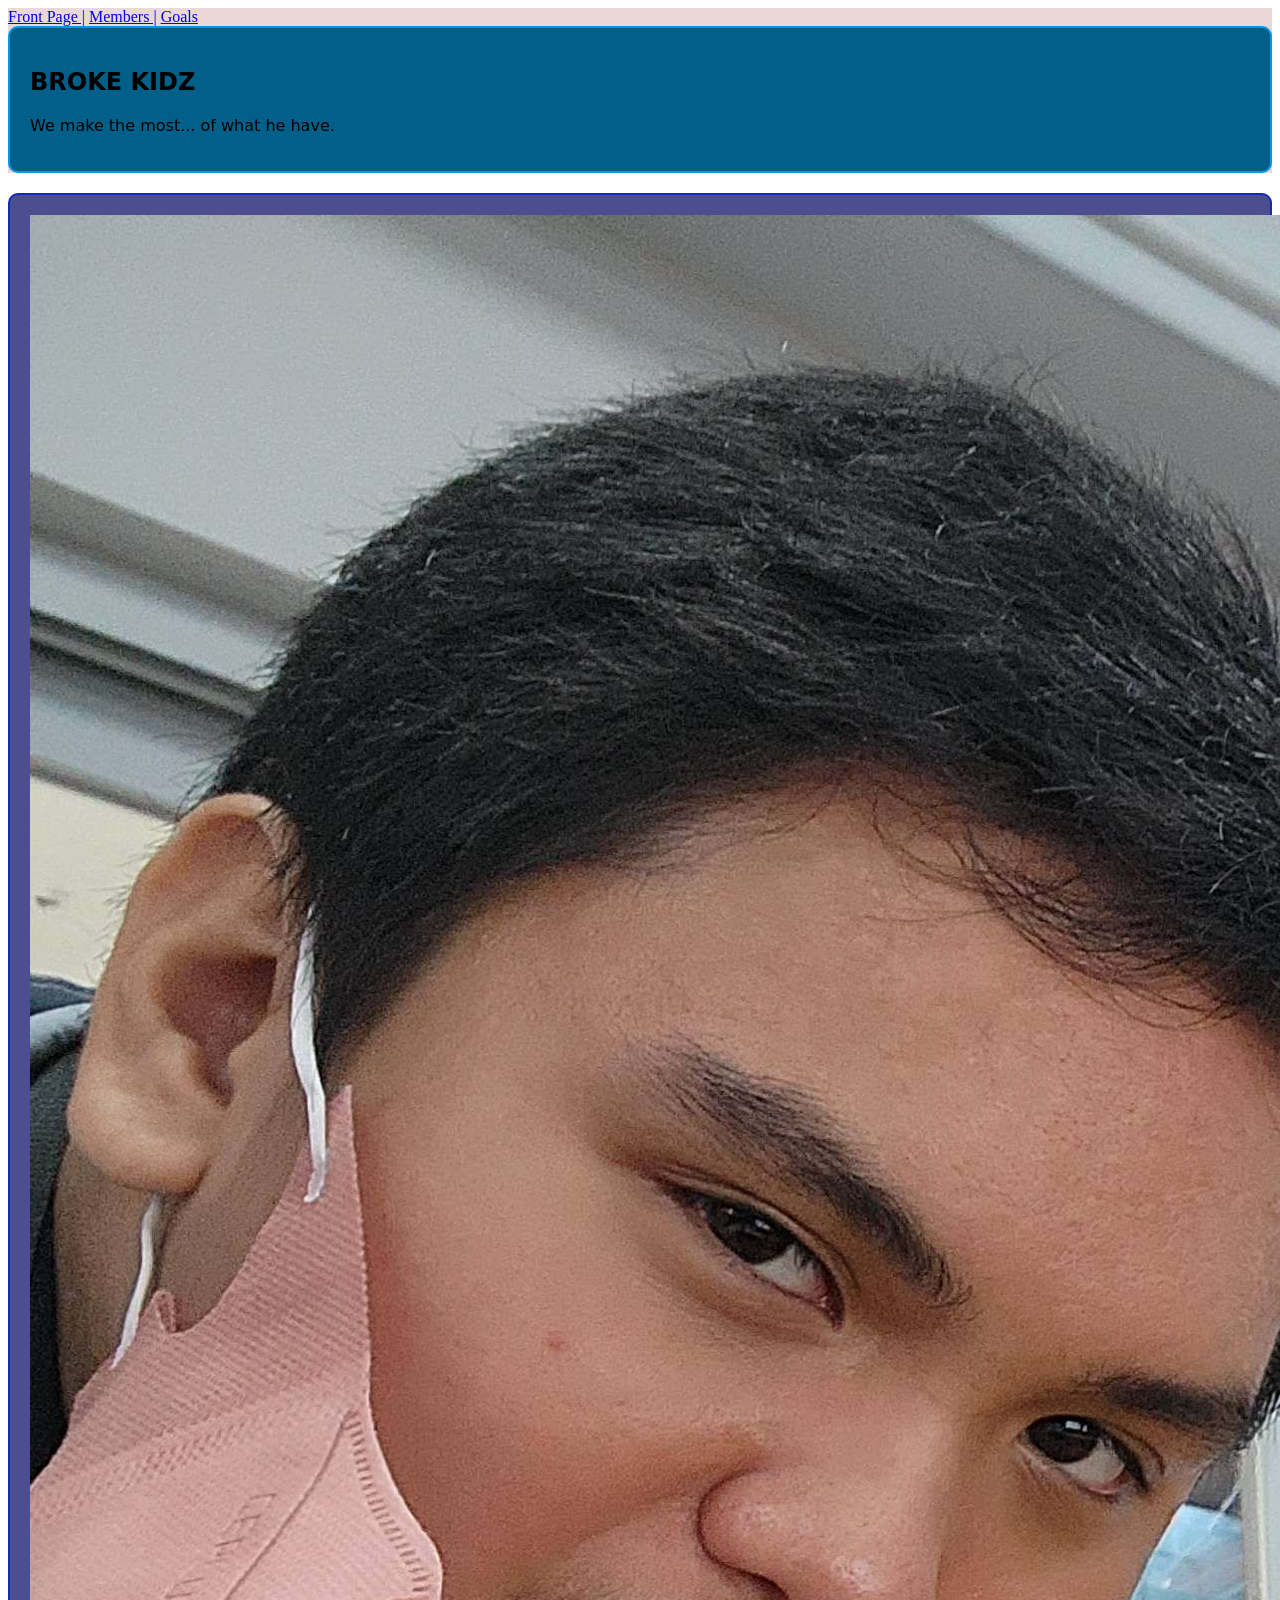
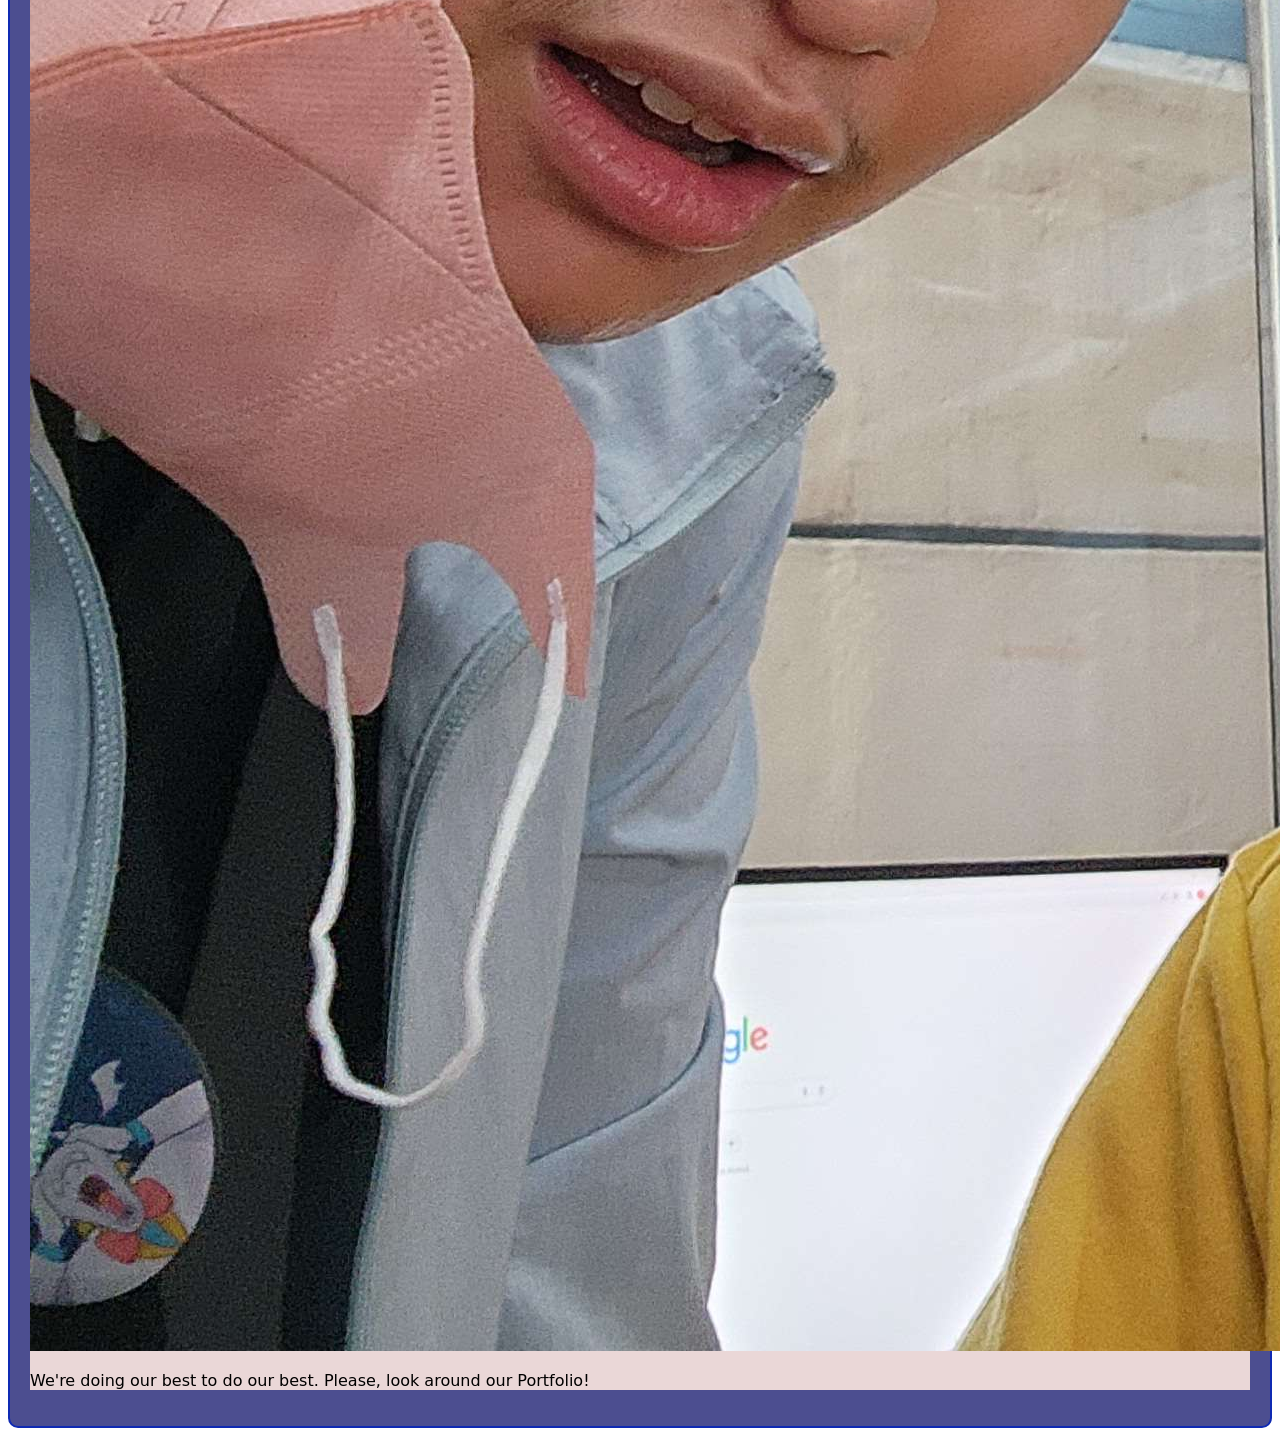
==== RJA PORTFOLIO/Frontpage.html @ c218b042 "Initial commit" ====
<!DOCTYPE html>
<html>

<head>
  <meta charset="utf-8">
  <meta name="viewport" content="width=device-width">
  <title>Rolando, Josh and Andrei Portfolio FRONT</title>
  <link href="Frontpage.css" rel="stylesheet" type="text/css" />
</head>

<body>
  <nav>
    <div class="container">

      
    <span><a href="./Frontpage.html">Front Page |</a></span>
    <span><a href="./Members.html">Members |</a></span>
    <span><a href="./Goals.html">Goals</a></span>
  </nav>
</div>
  <section class="introduction">
    <div class="container">
      <div class="intro-box">
        <h1>BROKE KIDZ</h1>
        <p>We make the most... of what he have.</p>
        </div>
      </div>
    </section>
  <section class="more">
    <div class="container">
  <img src="BROKE KIDZ.jpg" alt="3 very handsome boys posing for a picture" style="justify-content: center; size-adjust: 25%;">
      <p>We're doing our best to do our best. Please, look around our Portfolio!</p>
---- RJA PORTFOLIO/Frontpage.css ----
.container {
  width: 100%;
  height: 100%;
  background: #ead7d7;
  position: stitop;
  outline: black 5px;
}

  .intro-box {
    background-color: #00608a; 
    padding: 20px;
    border: 2px solid #0099e6; 
    border-radius: 10px;
    margin-bottom: 20px; 
    justify-content: center;

   
  }

  .more {
    background-color: #4c4e90; 
    padding: 20px;
    border: 2px solid #0f2ab3; 
    border-radius: 10px;
    justify-content: center;
 
  }
h1{
  font-family: system-ui, -apple-system, BlinkMacSystemFont, 'Segoe UI', Roboto, Oxygen, Ubuntu, Cantarell, 'Open Sans', 'Helvetica Neue', sans-serif;
}
p {
  font-family: system-ui, -apple-system, BlinkMacSystemFont, 'Segoe UI', Roboto, Oxygen, Ubuntu, Cantarell, 'Open Sans', 'Helvetica Neue', sans-serif;
}
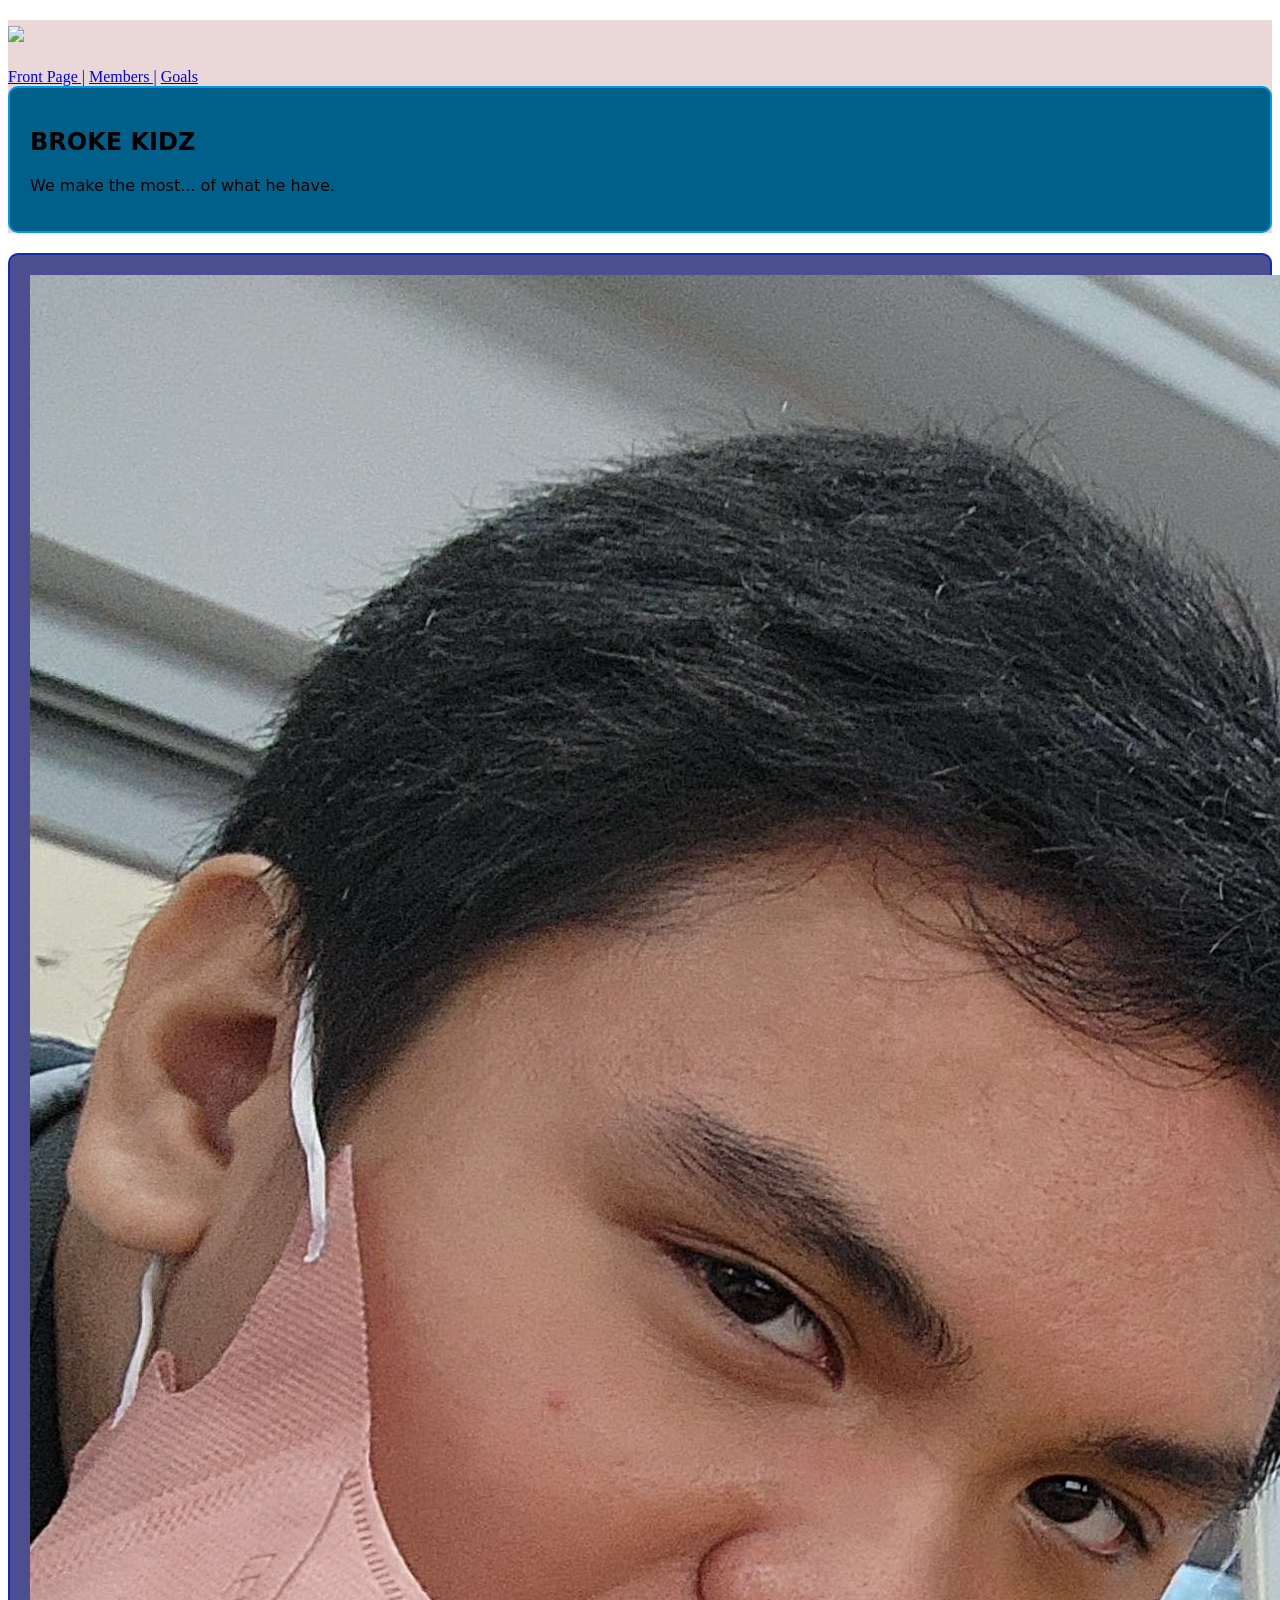
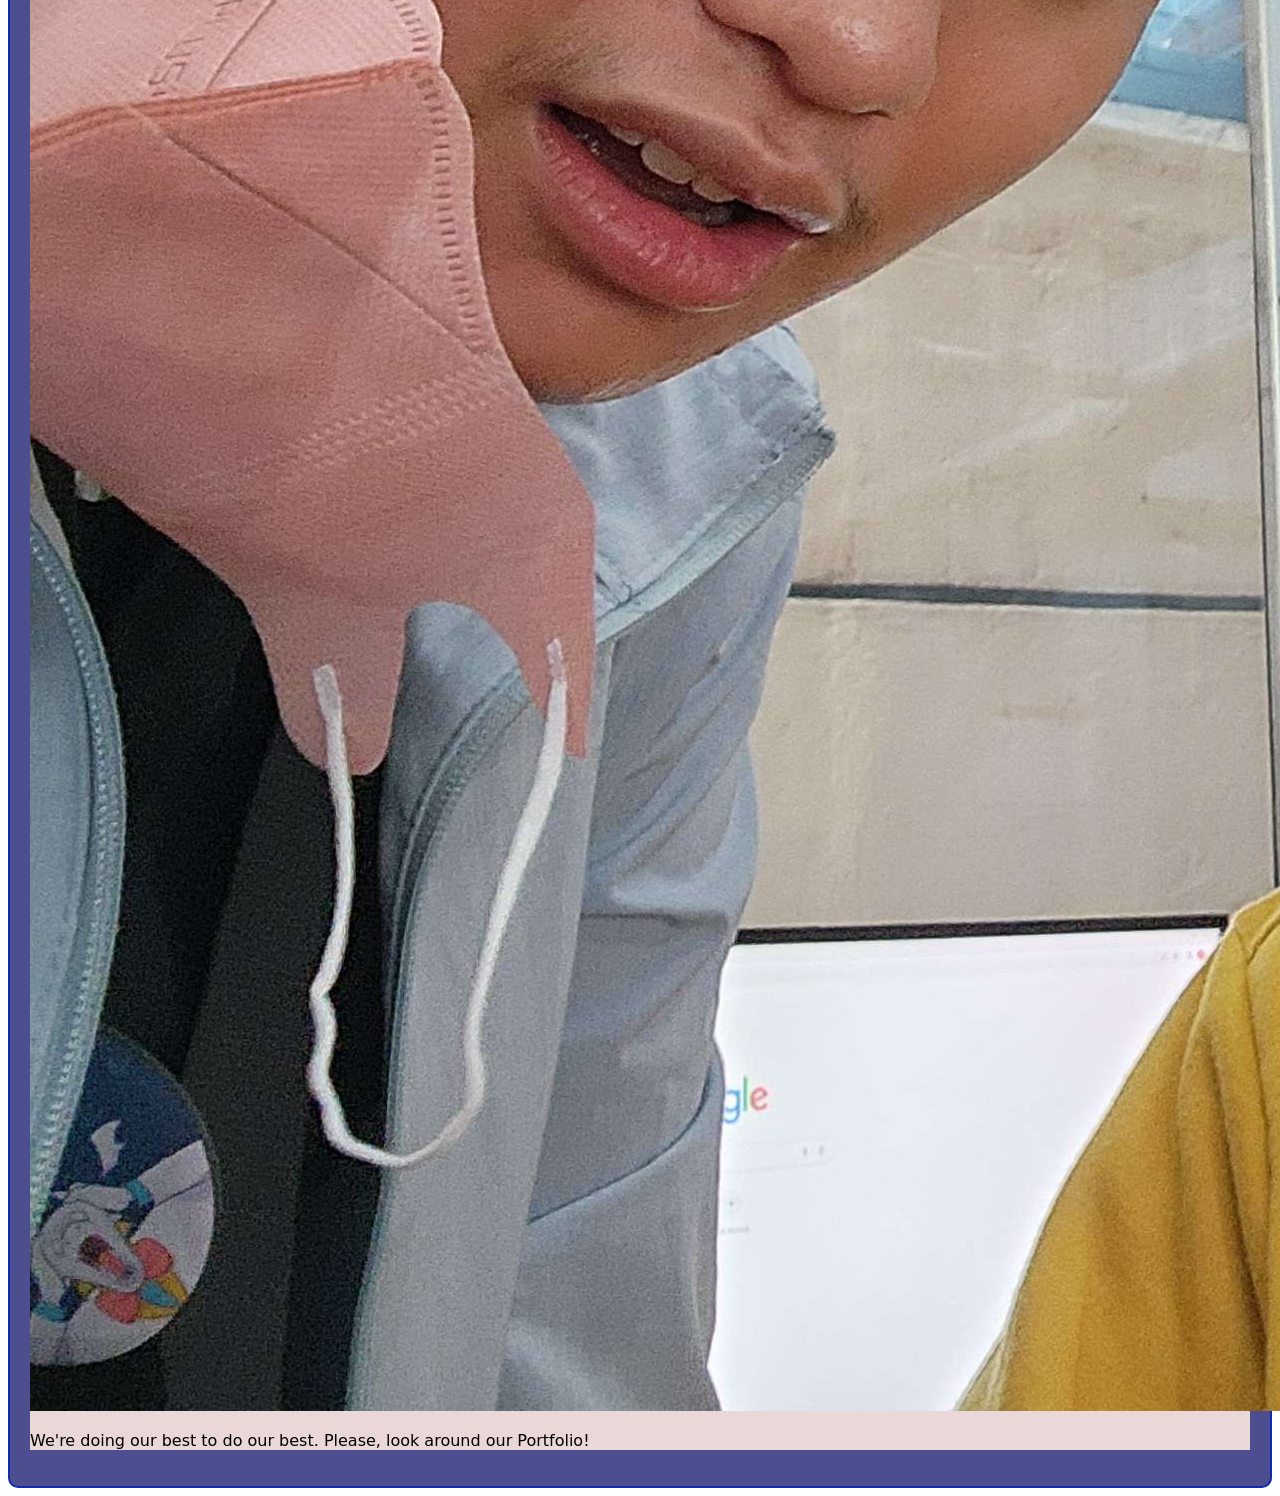
==== commit ef3eb21d: "first part" ====
--- a/RJA PORTFOLIO/Frontpage.html
+++ b/RJA PORTFOLIO/Frontpage.html
@@ -11,7 +11,9 @@
 <body>
   <nav>
     <div class="container">
-
+        <div class="bg">
+          <h1 class="bg"><img src="https://replit.com/@Rolando-III-III/GROUP-PORTFOLIO-Rolando-Josh-Andrei#RJA%20PORTFOLIO/rfid-simple-pattern-vector.jpg"></h1>
+            
       
     <span><a href="./Frontpage.html">Front Page |</a></span>
     <span><a href="./Members.html">Members |</a></span>
--- a/RJA PORTFOLIO/Frontpage.css
+++ b/RJA PORTFOLIO/Frontpage.css
@@ -2,7 +2,7 @@
   width: 100%;
   height: 100%;
   background: #ead7d7;
-  position: stitop;
+  position: sticky;
   outline: black 5px;
 }
 
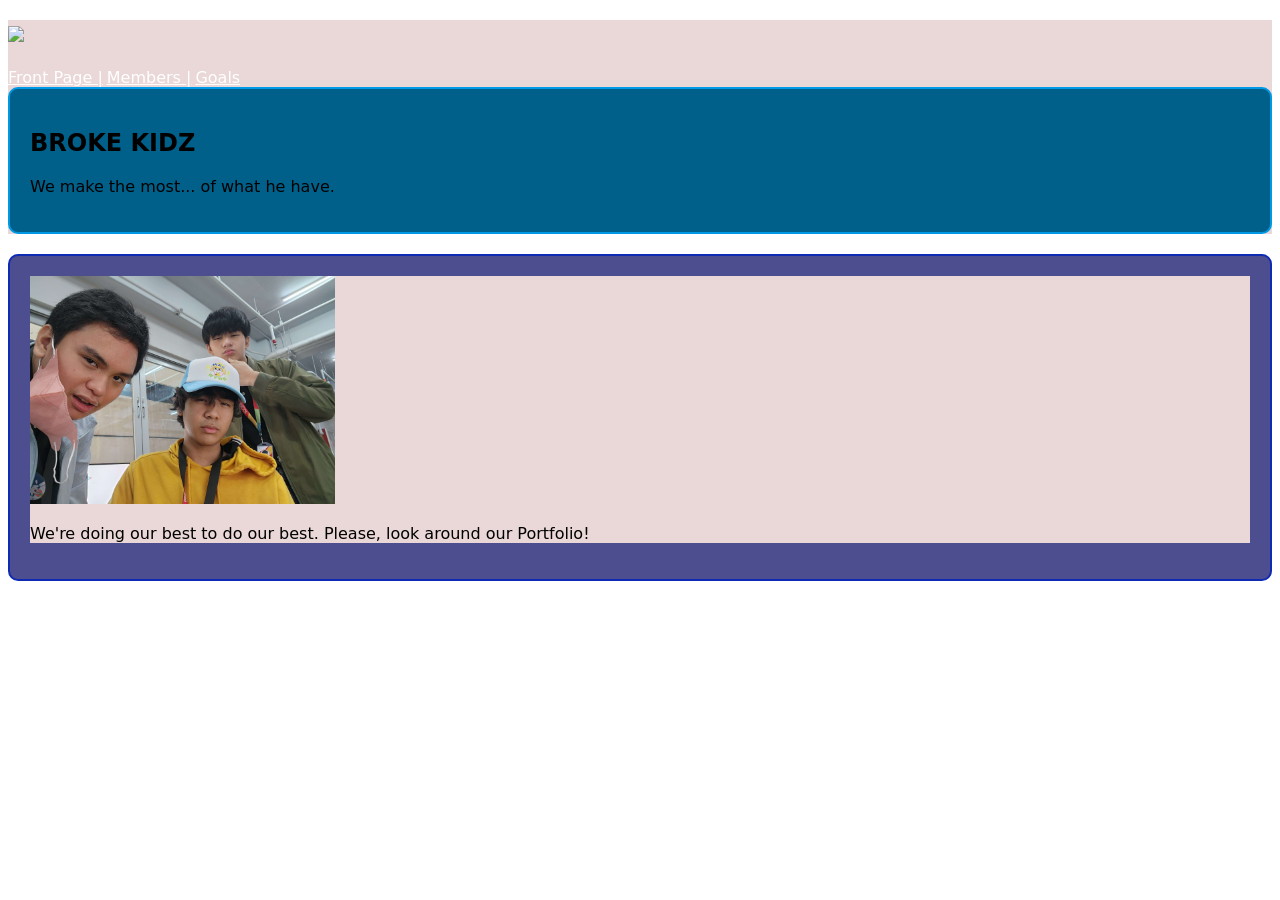
==== commit 73ff330d: "Midnight cleanup" ====
--- a/RJA PORTFOLIO/Frontpage.html
+++ b/RJA PORTFOLIO/Frontpage.html
@@ -30,6 +30,6 @@
     </section>
   <section class="more">
     <div class="container">
-  <img src="BROKE KIDZ.jpg" alt="3 very handsome boys posing for a picture" style="justify-content: center; size-adjust: 25%;">
+  <img src="BROKE KIDZ.jpg" alt="3 very handsome boys posing for a picture" style="justify-content: center; length: 25%; width: 25%;">
       <p>We're doing our best to do our best. Please, look around our Portfolio!</p>
 
--- a/RJA PORTFOLIO/Frontpage.css
+++ b/RJA PORTFOLIO/Frontpage.css
@@ -31,3 +31,7 @@
 p {
   font-family: system-ui, -apple-system, BlinkMacSystemFont, 'Segoe UI', Roboto, Oxygen, Ubuntu, Cantarell, 'Open Sans', 'Helvetica Neue', sans-serif;
 }
+a{
+  color: white;
+  font-family: system-ui, -apple-system, BlinkMacSystemFont, 'Segoe UI', Roboto, Oxygen, Ubuntu, Cantarell, 'Open Sans', 'Helvetica Neue', sans-serif;
+}
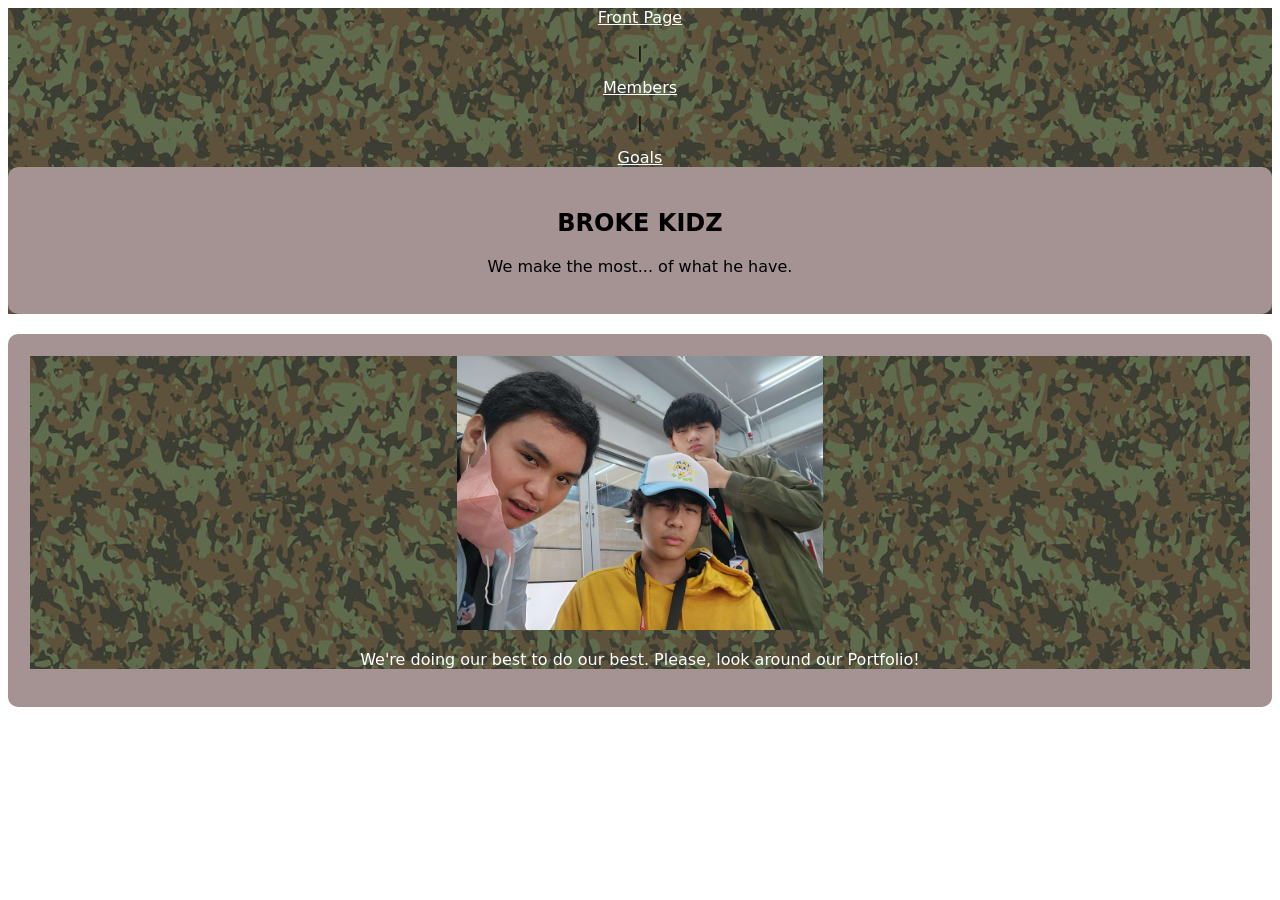
==== commit 35a5dcfa: "midnight part 2" ====
--- a/RJA PORTFOLIO/Frontpage.html
+++ b/RJA PORTFOLIO/Frontpage.html
@@ -12,11 +12,10 @@
   <nav>
     <div class="container">
         <div class="bg">
-          <h1 class="bg"><img src="https://replit.com/@Rolando-III-III/GROUP-PORTFOLIO-Rolando-Josh-Andrei#RJA%20PORTFOLIO/rfid-simple-pattern-vector.jpg"></h1>
             
       
-    <span><a href="./Frontpage.html">Front Page |</a></span>
-    <span><a href="./Members.html">Members |</a></span>
+    <span><a href="./Frontpage.html">Front Page </a><p>| </p></span>
+    <span><a href="./Members.html">Members </a><p>| </p></span>
     <span><a href="./Goals.html">Goals</a></span>
   </nav>
 </div>
@@ -30,6 +29,6 @@
     </section>
   <section class="more">
     <div class="container">
-  <img src="BROKE KIDZ.jpg" alt="3 very handsome boys posing for a picture" style="justify-content: center; length: 25%; width: 25%;">
-      <p>We're doing our best to do our best. Please, look around our Portfolio!</p>
+  <img src="BROKE KIDZ.jpg" alt="3 very handsome boys posing for a picture" style="justify-content: center; length: 30%; width: 30%; transform: rotate(360deg);">
+      <p style="color: white;">We're doing our best to do our best. Please, look around our Portfolio!</p>
 
--- a/RJA PORTFOLIO/Frontpage.css
+++ b/RJA PORTFOLIO/Frontpage.css
@@ -2,36 +2,44 @@
   width: 100%;
   height: 100%;
   background: #ead7d7;
+  background-image: url('camobg.jpg');
   position: sticky;
   outline: black 5px;
+  text-align: center;
 }
 
   .intro-box {
-    background-color: #00608a; 
+    background-color: #a59292; 
     padding: 20px;
-    border: 2px solid #0099e6; 
+    border: 2px solid #a59292; 
     border-radius: 10px;
     margin-bottom: 20px; 
     justify-content: center;
+    text-align: center;
 
    
   }
 
   .more {
-    background-color: #4c4e90; 
+    background-color: #a59292; 
     padding: 20px;
-    border: 2px solid #0f2ab3; 
+    border: 2px solid #a59292; 
     border-radius: 10px;
     justify-content: center;
- 
+    text-align: center;
+
+  
   }
 h1{
   font-family: system-ui, -apple-system, BlinkMacSystemFont, 'Segoe UI', Roboto, Oxygen, Ubuntu, Cantarell, 'Open Sans', 'Helvetica Neue', sans-serif;
+  text-align: center;
 }
 p {
   font-family: system-ui, -apple-system, BlinkMacSystemFont, 'Segoe UI', Roboto, Oxygen, Ubuntu, Cantarell, 'Open Sans', 'Helvetica Neue', sans-serif;
+  text-align: center;
 }
 a{
   color: white;
   font-family: system-ui, -apple-system, BlinkMacSystemFont, 'Segoe UI', Roboto, Oxygen, Ubuntu, Cantarell, 'Open Sans', 'Helvetica Neue', sans-serif;
+  text-align: center;
 }
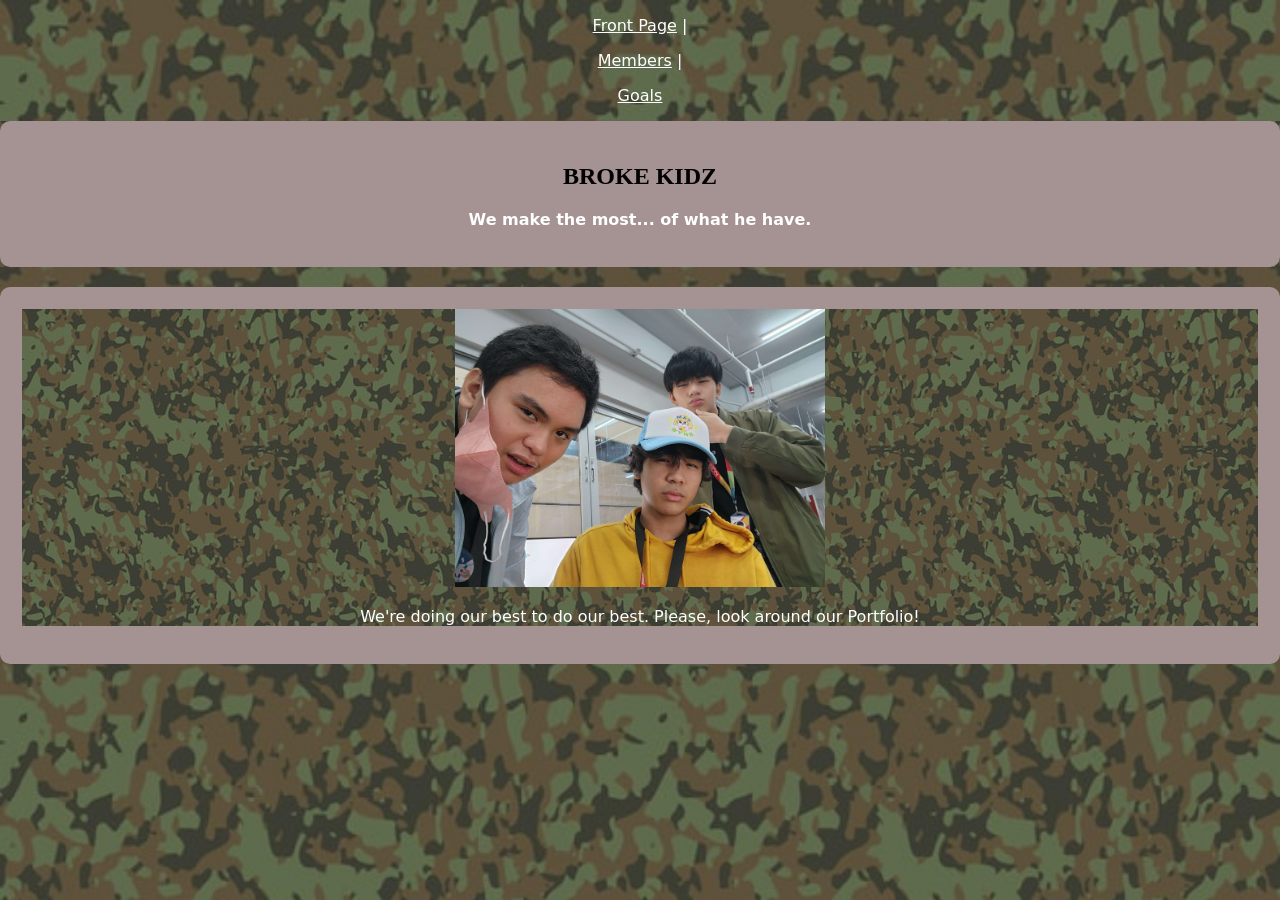
==== commit 46a22a91: "day before changes" ====
--- a/RJA PORTFOLIO/Frontpage.html
+++ b/RJA PORTFOLIO/Frontpage.html
@@ -9,26 +9,23 @@
 </head>
 
 <body>
-  <nav>
-    <div class="container">
-        <div class="bg">
-            
-      
-    <span><a href="./Frontpage.html">Front Page </a><p>| </p></span>
-    <span><a href="./Members.html">Members </a><p>| </p></span>
-    <span><a href="./Goals.html">Goals</a></span>
-  </nav>
-</div>
+  <div class="container2">
+              <nav>
+                <span><p><a href="./Frontpage.html">Front Page</a> | </p></span>
+                <span><p><a href="./Members.html">Members</a> | </p></span>
+                <span><p><a href="./Goals.html">Goals</a><p></span>
+               </nav>
+  </div>
   <section class="introduction">
     <div class="container">
       <div class="intro-box">
-        <h1>BROKE KIDZ</h1>
-        <p>We make the most... of what he have.</p>
+        <h1 style="size: 100px;">BROKE KIDZ</h1>
+        <p><strong>We make the most... of what he have.</strong></p>
         </div>
       </div>
     </section>
   <section class="more">
     <div class="container">
-  <img src="BROKE KIDZ.jpg" alt="3 very handsome boys posing for a picture" style="justify-content: center; length: 30%; width: 30%; transform: rotate(360deg);">
+  <img src="BROKE KIDZ.jpg" alt="3 very handsome boys posing for a picture" class="rotate" style="justify-content: center; length: 30%; width: 30%;">
       <p style="color: white;">We're doing our best to do our best. Please, look around our Portfolio!</p>
 
--- a/RJA PORTFOLIO/Frontpage.css
+++ b/RJA PORTFOLIO/Frontpage.css
@@ -3,9 +3,29 @@
   height: 100%;
   background: #ead7d7;
   background-image: url('camobg.jpg');
+  background-repeat: repeat;
   position: sticky;
   outline: black 5px;
   text-align: center;
+}
+
+.container2 {
+  position: relative; 
+  text-align: center;
+}
+
+nav{
+  position: sticky;
+  top: 0;
+}
+
+.container1 {
+  background-image: url('vietnam.jpg');
+  background-size: cover;
+  background-repeat: repeat;
+  position: sticky;
+  margin: 0; 
+  padding: 0; 
 }
 
   .intro-box {
@@ -31,15 +51,30 @@
   
   }
 h1{
-  font-family: system-ui, -apple-system, BlinkMacSystemFont, 'Segoe UI', Roboto, Oxygen, Ubuntu, Cantarell, 'Open Sans', 'Helvetica Neue', sans-serif;
+  font-family: fantasy;
   text-align: center;
 }
 p {
   font-family: system-ui, -apple-system, BlinkMacSystemFont, 'Segoe UI', Roboto, Oxygen, Ubuntu, Cantarell, 'Open Sans', 'Helvetica Neue', sans-serif;
   text-align: center;
+  color: white; 
 }
 a{
-  color: white;
   font-family: system-ui, -apple-system, BlinkMacSystemFont, 'Segoe UI', Roboto, Oxygen, Ubuntu, Cantarell, 'Open Sans', 'Helvetica Neue', sans-serif;
   text-align: center;
+  color: white; 
+}
+
+body {
+  background-image: url('camobg.jpg');
+  background-size: cover;
+  background-repeat: no-repeat;
+  background-attachment: fixed;
+  position: sticky;
+  margin: 0; 
+  padding: 0; 
+}
+
+.rotate {
+  animation: rotation 8s infinite linear;
 }
